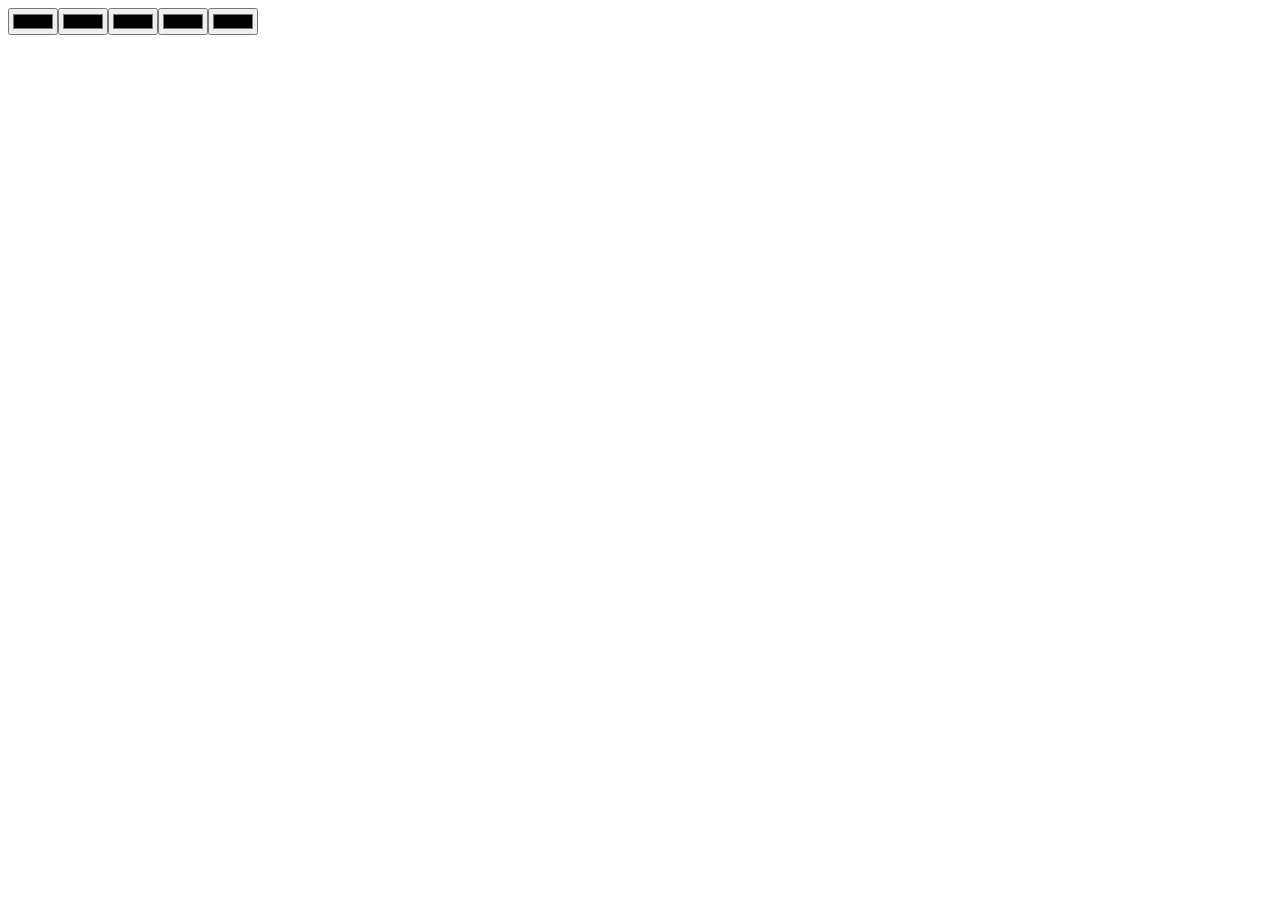
==== index.html @ 7701f663 "html" ====
<!DOCTYPE html>
<html lang="en">
<head>
    <link rel="stylesheet" href="main.css">
    <meta charset="UTF-8">
    <meta name="viewport" content="width=device-width, initial-scale=1.0">
    <title>hehe9090909's web</title>
</head>
<body>
    <input type="color" name="" id=""><input type="color" name="" id=""><input type="color" name="" id=""><input type="color" name="" id=""><input type="color" name="" id="">
</body>
</html>
---- main.css ----
* {
    font: 1em system-ui;
}
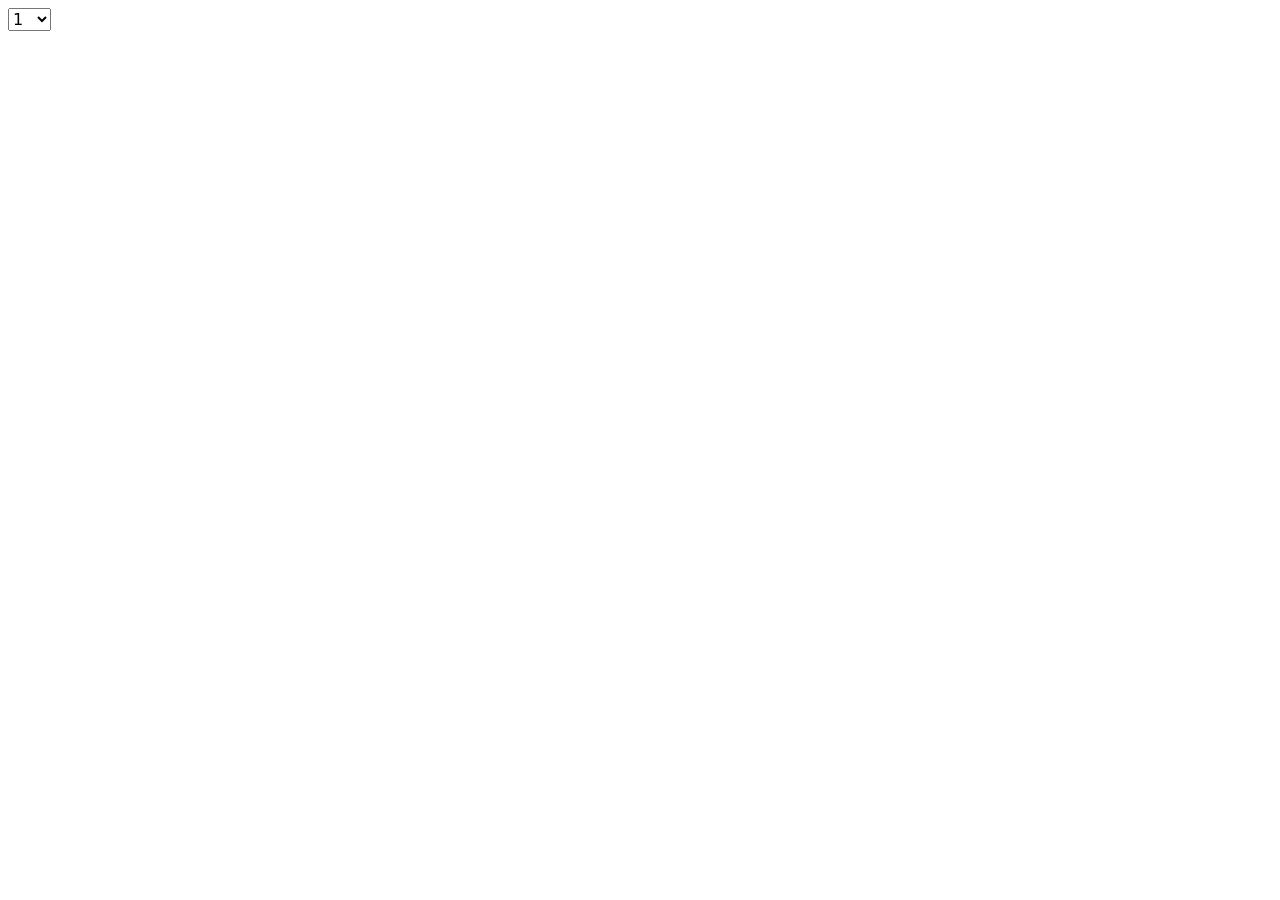
==== commit ebacf9ad: "..." ====
--- a/index.html
+++ b/index.html
@@ -7,6 +7,17 @@
     <title>hehe9090909's web</title>
 </head>
 <body>
-    <input type="color" name="" id=""><input type="color" name="" id=""><input type="color" name="" id=""><input type="color" name="" id=""><input type="color" name="" id="">
+    <select name="" id="" size="1">
+        <option value="1">1</option>
+        <option value="2">2</option>
+        <option value="3">3</option>
+        <option value="4">4</option>
+        <option value="5">5</option>
+        <option value="6">6</option>
+        <option value="7">7</option>
+        <option value="8">8</option>
+        <option value="9">9</option>
+        <option value="10">10</option>
+    </select>
 </body>
 </html>
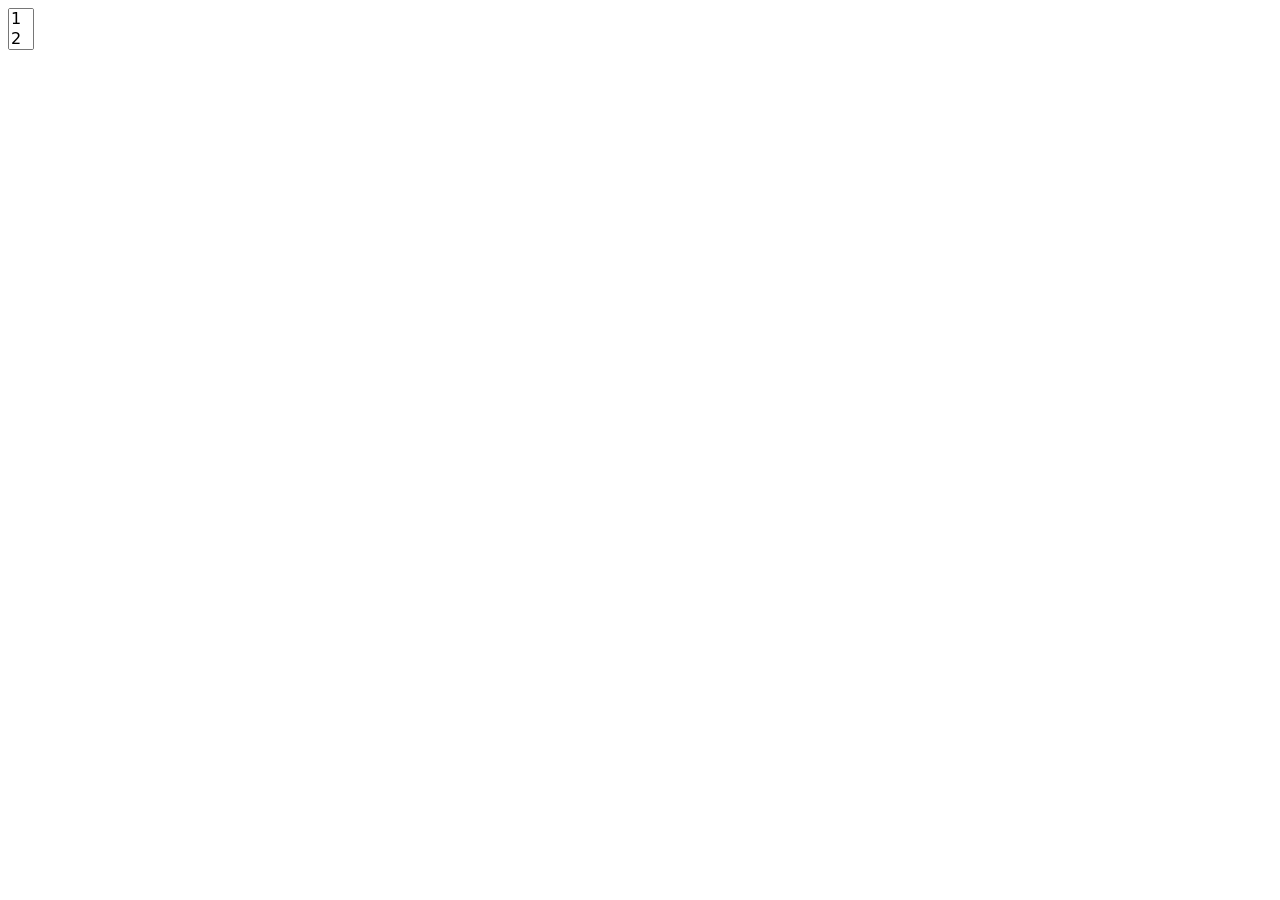
==== commit bf0e921a: "html" ====
--- a/index.html
+++ b/index.html
@@ -7,7 +7,7 @@
     <title>hehe9090909's web</title>
 </head>
 <body>
-    <select name="" id="" size="1">
+    <select name="" id="" size="2">
         <option value="1">1</option>
         <option value="2">2</option>
         <option value="3">3</option>
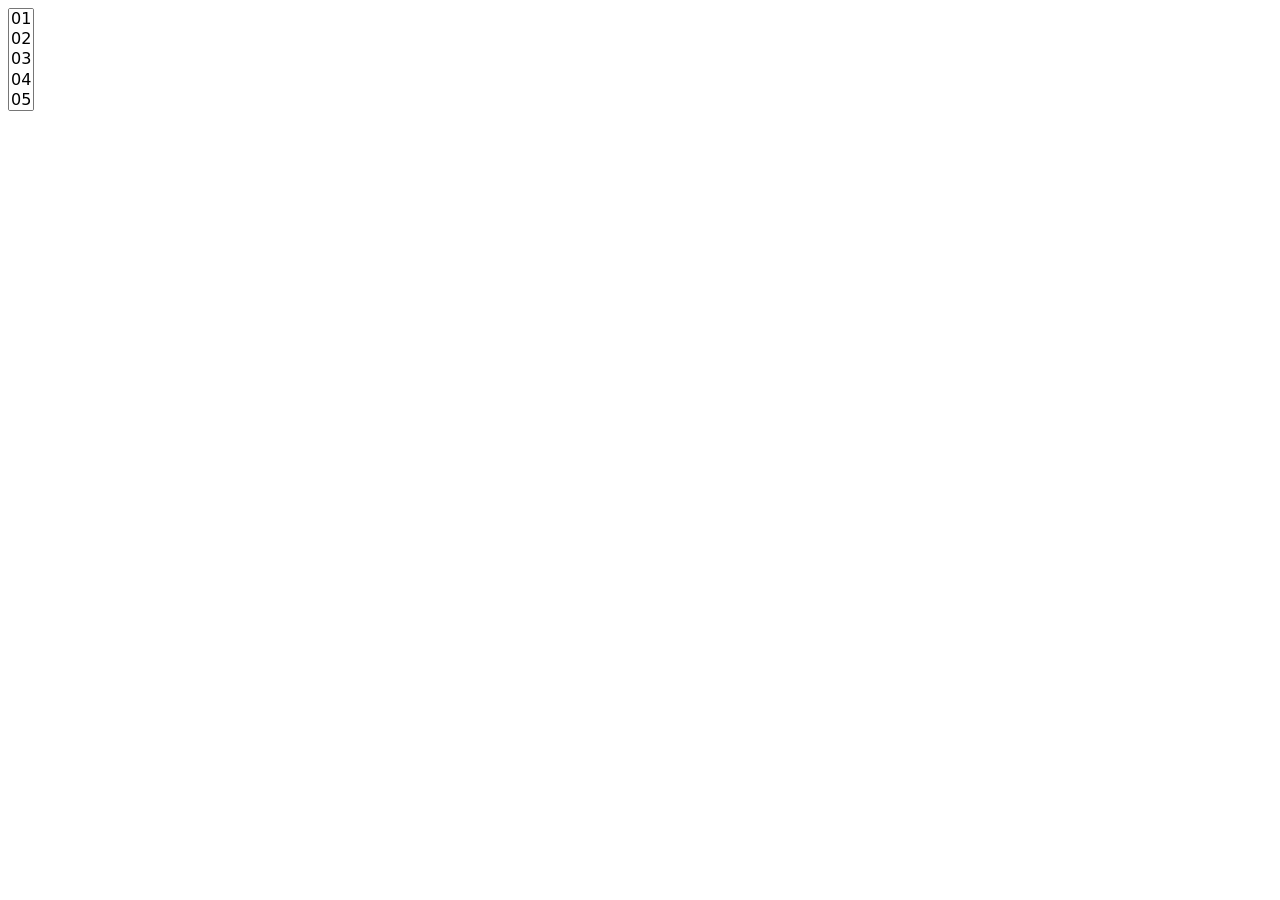
==== commit 9964e775: "html" ====
--- a/index.html
+++ b/index.html
@@ -7,17 +7,106 @@
     <title>hehe9090909's web</title>
 </head>
 <body>
-    <select name="" id="" size="2">
-        <option value="1">1</option>
-        <option value="2">2</option>
-        <option value="3">3</option>
-        <option value="4">4</option>
-        <option value="5">5</option>
-        <option value="6">6</option>
-        <option value="7">7</option>
-        <option value="8">8</option>
-        <option value="9">9</option>
-        <option value="10">10</option>
+    <select size="5">
+    <option value="01">01</option>
+    <option value="02">02</option>
+    <option value="03">03</option>
+    <option value="04">04</option>
+    <option value="05">05</option>
+    <option value="06">06</option>
+    <option value="07">07</option>
+    <option value="08">08</option>
+    <option value="09">09</option>
+    <option value="10">10</option>
+    <option value="11">11</option>
+    <option value="12">12</option>
+    <option value="13">13</option>
+    <option value="14">14</option>
+    <option value="15">15</option>
+    <option value="16">16</option>
+    <option value="17">17</option>
+    <option value="18">18</option>
+    <option value="19">19</option>
+    <option value="20">20</option>
+    <option value="21">21</option>
+    <option value="22">22</option>
+    <option value="23">23</option>
+    <option value="24">24</option>
+    <option value="25">25</option>
+    <option value="26">26</option>
+    <option value="27">27</option>
+    <option value="28">28</option>
+    <option value="29">29</option>
+    <option value="30">30</option>
+    <option value="31">31</option>
+    <option value="32">32</option>
+    <option value="33">33</option>
+    <option value="34">34</option>
+    <option value="35">35</option>
+    <option value="36">36</option>
+    <option value="37">37</option>
+    <option value="38">38</option>
+    <option value="39">39</option>
+    <option value="40">40</option>
+    <option value="41">41</option>
+    <option value="42">42</option>
+    <option value="43">43</option>
+    <option value="44">44</option>
+    <option value="45">45</option>
+    <option value="46">46</option>
+    <option value="47">47</option>
+    <option value="48">48</option>
+    <option value="49">49</option>
+    <option value="50">50</option>
+    <option value="51">51</option>
+    <option value="52">52</option>
+    <option value="53">53</option>
+    <option value="54">54</option>
+    <option value="55">55</option>
+    <option value="56">56</option>
+    <option value="57">57</option>
+    <option value="58">58</option>
+    <option value="59">59</option>
+    <option value="60">60</option>
+    <option value="61">61</option>
+    <option value="62">62</option>
+    <option value="63">63</option>
+    <option value="64">64</option>
+    <option value="65">65</option>
+    <option value="66">66</option>
+    <option value="67">67</option>
+    <option value="68">68</option>
+    <option value="69">69</option>
+    <option value="70">70</option>
+    <option value="71">71</option>
+    <option value="72">72</option>
+    <option value="73">73</option>
+    <option value="74">74</option>
+    <option value="75">75</option>
+    <option value="76">76</option>
+    <option value="77">77</option>
+    <option value="78">78</option>
+    <option value="79">79</option>
+    <option value="80">80</option>
+    <option value="81">81</option>
+    <option value="82">82</option>
+    <option value="83">83</option>
+    <option value="84">84</option>
+    <option value="85">85</option>
+    <option value="86">86</option>
+    <option value="87">87</option>
+    <option value="88">88</option>
+    <option value="89">89</option>
+    <option value="90">90</option>
+    <option value="91">91</option>
+    <option value="92">92</option>
+    <option value="93">93</option>
+    <option value="94">94</option>
+    <option value="95">95</option>
+    <option value="96">96</option>
+    <option value="97">97</option>
+    <option value="98">98</option>
+    <option value="99">99</option>
     </select>
 </body>
 </html>
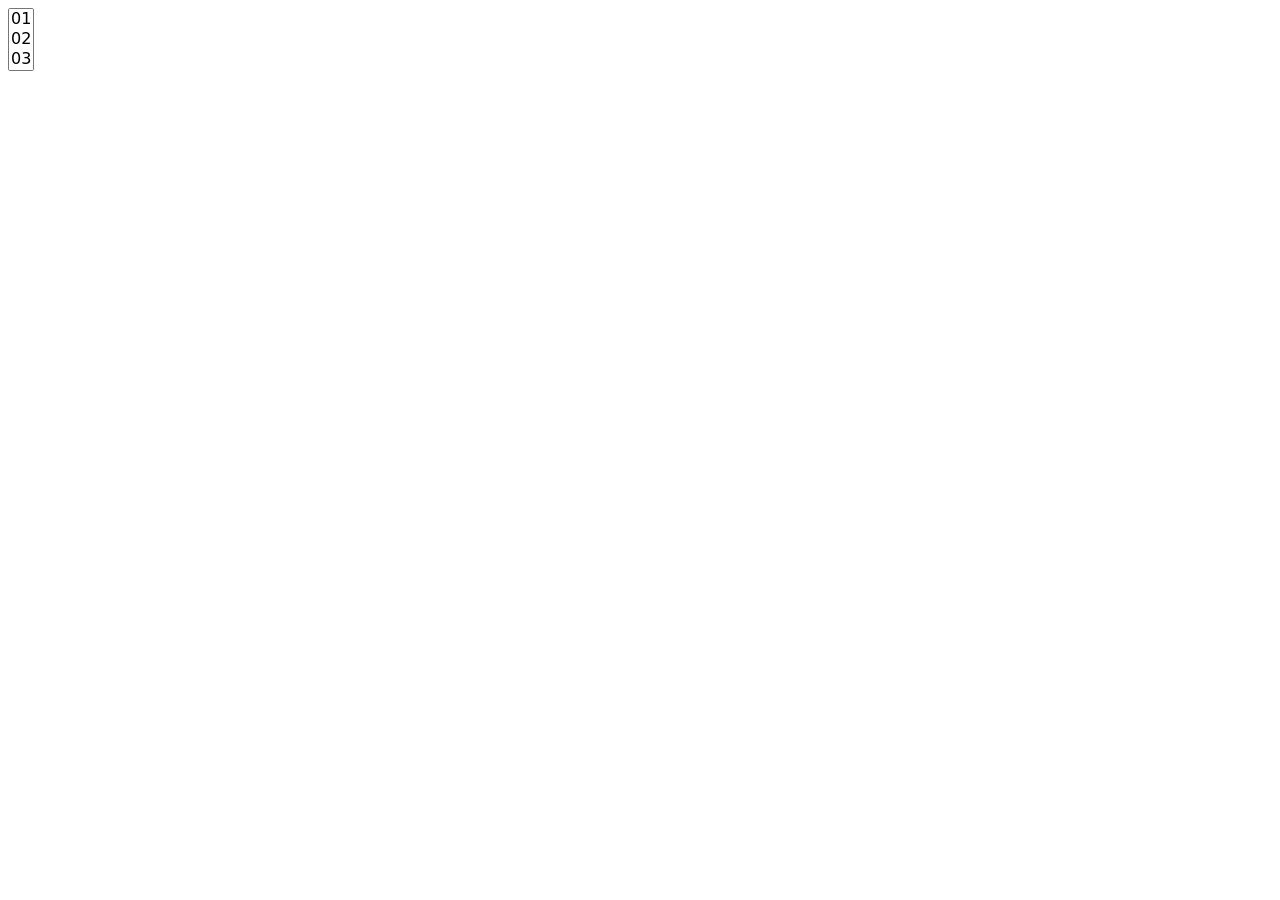
==== commit 97e50c0f: "html" ====
--- a/index.html
+++ b/index.html
@@ -7,7 +7,7 @@
     <title>hehe9090909's web</title>
 </head>
 <body>
-    <select size="5">
+    <select size="3">
     <option value="01">01</option>
     <option value="02">02</option>
     <option value="03">03</option>
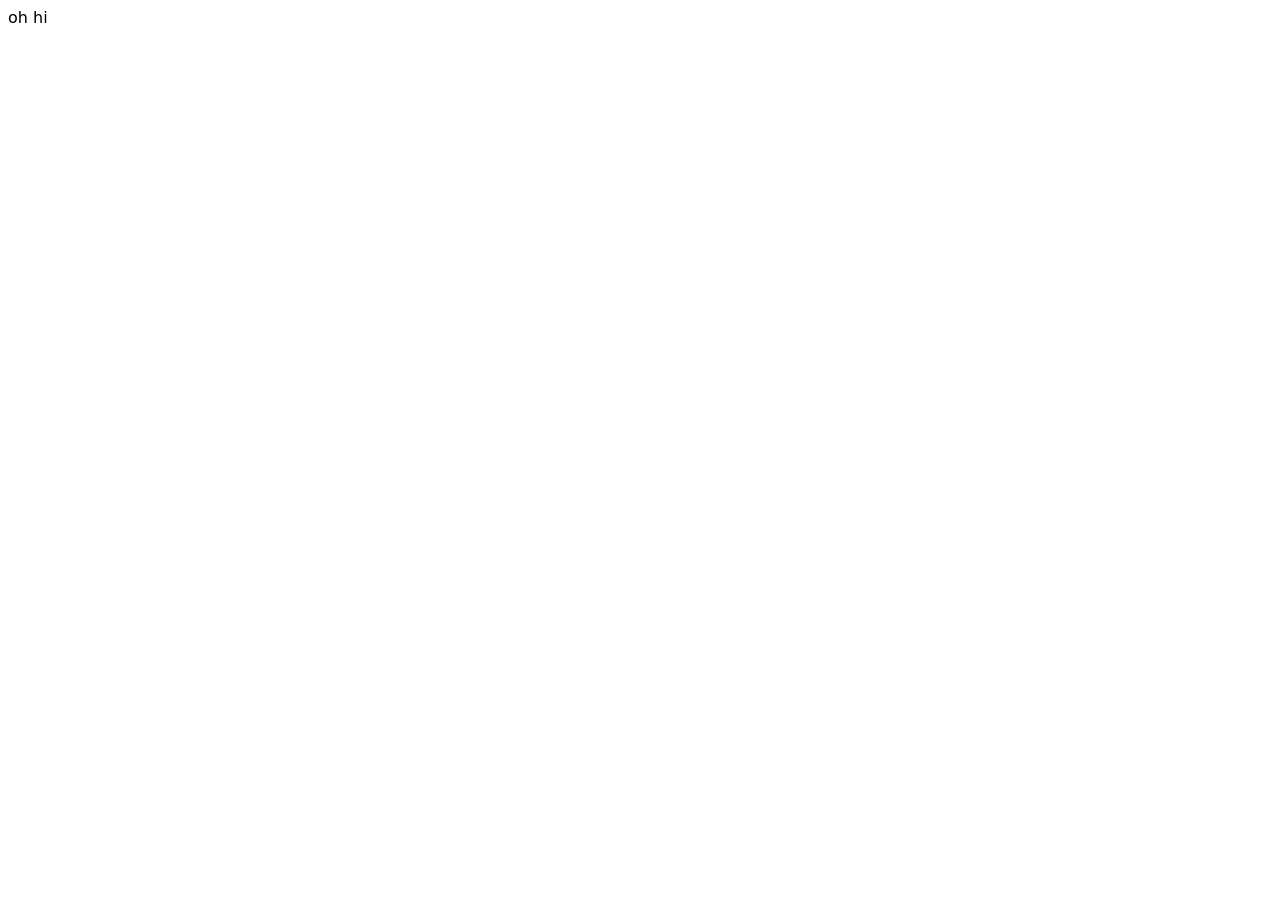
==== commit 7843b348: "meh" ====
--- a/index.html
+++ b/index.html
@@ -4,109 +4,9 @@
     <link rel="stylesheet" href="main.css">
     <meta charset="UTF-8">
     <meta name="viewport" content="width=device-width, initial-scale=1.0">
-    <title>hehe9090909's web</title>
+    <title></title>
 </head>
 <body>
-    <select size="3">
-    <option value="01">01</option>
-    <option value="02">02</option>
-    <option value="03">03</option>
-    <option value="04">04</option>
-    <option value="05">05</option>
-    <option value="06">06</option>
-    <option value="07">07</option>
-    <option value="08">08</option>
-    <option value="09">09</option>
-    <option value="10">10</option>
-    <option value="11">11</option>
-    <option value="12">12</option>
-    <option value="13">13</option>
-    <option value="14">14</option>
-    <option value="15">15</option>
-    <option value="16">16</option>
-    <option value="17">17</option>
-    <option value="18">18</option>
-    <option value="19">19</option>
-    <option value="20">20</option>
-    <option value="21">21</option>
-    <option value="22">22</option>
-    <option value="23">23</option>
-    <option value="24">24</option>
-    <option value="25">25</option>
-    <option value="26">26</option>
-    <option value="27">27</option>
-    <option value="28">28</option>
-    <option value="29">29</option>
-    <option value="30">30</option>
-    <option value="31">31</option>
-    <option value="32">32</option>
-    <option value="33">33</option>
-    <option value="34">34</option>
-    <option value="35">35</option>
-    <option value="36">36</option>
-    <option value="37">37</option>
-    <option value="38">38</option>
-    <option value="39">39</option>
-    <option value="40">40</option>
-    <option value="41">41</option>
-    <option value="42">42</option>
-    <option value="43">43</option>
-    <option value="44">44</option>
-    <option value="45">45</option>
-    <option value="46">46</option>
-    <option value="47">47</option>
-    <option value="48">48</option>
-    <option value="49">49</option>
-    <option value="50">50</option>
-    <option value="51">51</option>
-    <option value="52">52</option>
-    <option value="53">53</option>
-    <option value="54">54</option>
-    <option value="55">55</option>
-    <option value="56">56</option>
-    <option value="57">57</option>
-    <option value="58">58</option>
-    <option value="59">59</option>
-    <option value="60">60</option>
-    <option value="61">61</option>
-    <option value="62">62</option>
-    <option value="63">63</option>
-    <option value="64">64</option>
-    <option value="65">65</option>
-    <option value="66">66</option>
-    <option value="67">67</option>
-    <option value="68">68</option>
-    <option value="69">69</option>
-    <option value="70">70</option>
-    <option value="71">71</option>
-    <option value="72">72</option>
-    <option value="73">73</option>
-    <option value="74">74</option>
-    <option value="75">75</option>
-    <option value="76">76</option>
-    <option value="77">77</option>
-    <option value="78">78</option>
-    <option value="79">79</option>
-    <option value="80">80</option>
-    <option value="81">81</option>
-    <option value="82">82</option>
-    <option value="83">83</option>
-    <option value="84">84</option>
-    <option value="85">85</option>
-    <option value="86">86</option>
-    <option value="87">87</option>
-    <option value="88">88</option>
-    <option value="89">89</option>
-    <option value="90">90</option>
-    <option value="91">91</option>
-    <option value="92">92</option>
-    <option value="93">93</option>
-    <option value="94">94</option>
-    <option value="95">95</option>
-    <option value="96">96</option>
-    <option value="97">97</option>
-    <option value="98">98</option>
-    <option value="99">99</option>
-    </select>
+    <div>oh hi</div>
 </body>
 </html>
